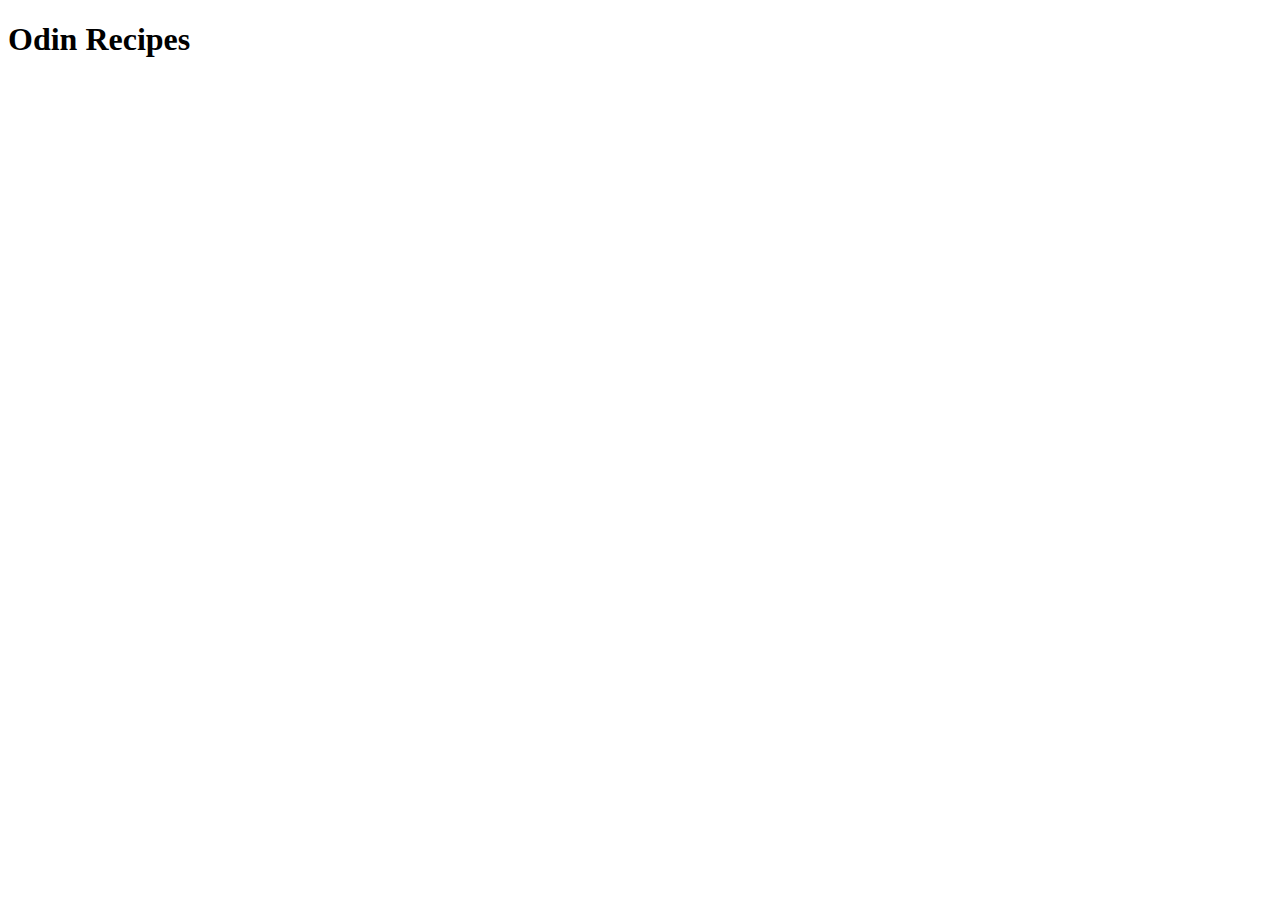
==== index.html @ 8828d48c "Add basic boilerplates index and recipes" ====
<!DOCTYPE html>
<html lang="en">
    <head>
        <meta charset="UTF-8">
        <meta http-equiv="X-UA-Compatible" content="IE=edge">
        <meta name="viewport" content="width=device-width, initial-scale=1.0">
        <title>Recipes</title>
    </head>

    <body>
        <h1>Odin Recipes</h1>
        
    </body>
</html>
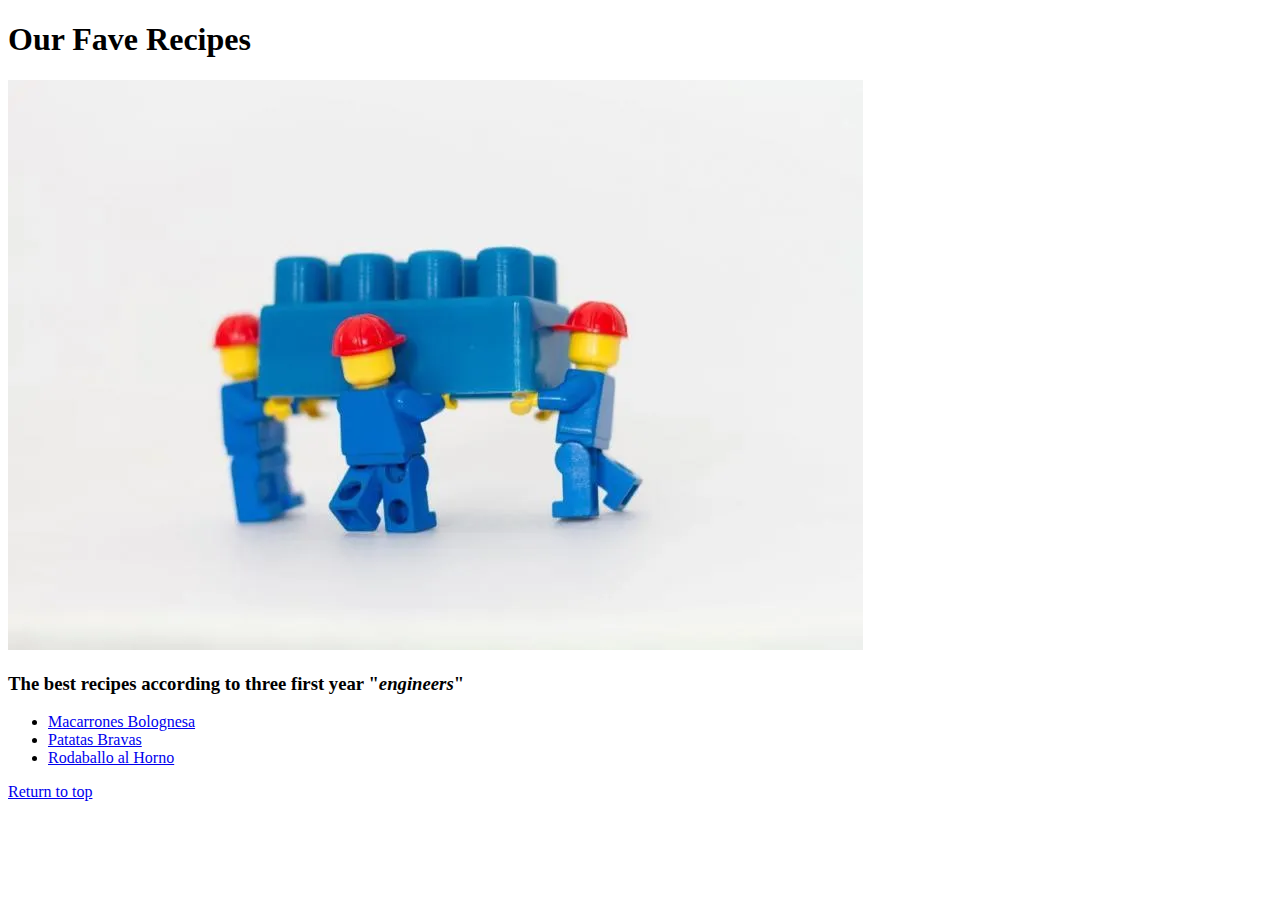
==== commit 1a2e2134: "Add Images folder Add links and style index.html" ====
--- a/index.html
+++ b/index.html
@@ -4,11 +4,18 @@
         <meta charset="UTF-8">
         <meta http-equiv="X-UA-Compatible" content="IE=edge">
         <meta name="viewport" content="width=device-width, initial-scale=1.0">
-        <title>Recipes</title>
+        <title>Engineering Trio Recipes</title>
     </head>
 
     <body>
-        <h1>Odin Recipes</h1>
-        
+        <h1 id="header">Our Fave Recipes</h1>
+        <img src="./images/LegoEngineers.png" alt="Three lego engenieers">
+        <h3>The best recipes according to three first year "<i>engineers</i>"</h3>
+        <ul>    
+            <li><a href="./recipes/macarrones-bolognesa.html">Macarrones Bolognesa</a></li>
+            <li><a href="./recipes/patatas-bravas.html">Patatas Bravas</a></li>
+            <li><a href="./recipes/rodaballo.html">Rodaballo al Horno</a></li>
+        </ul>
+        <a href="#header">Return to top</a>
     </body>
 </html>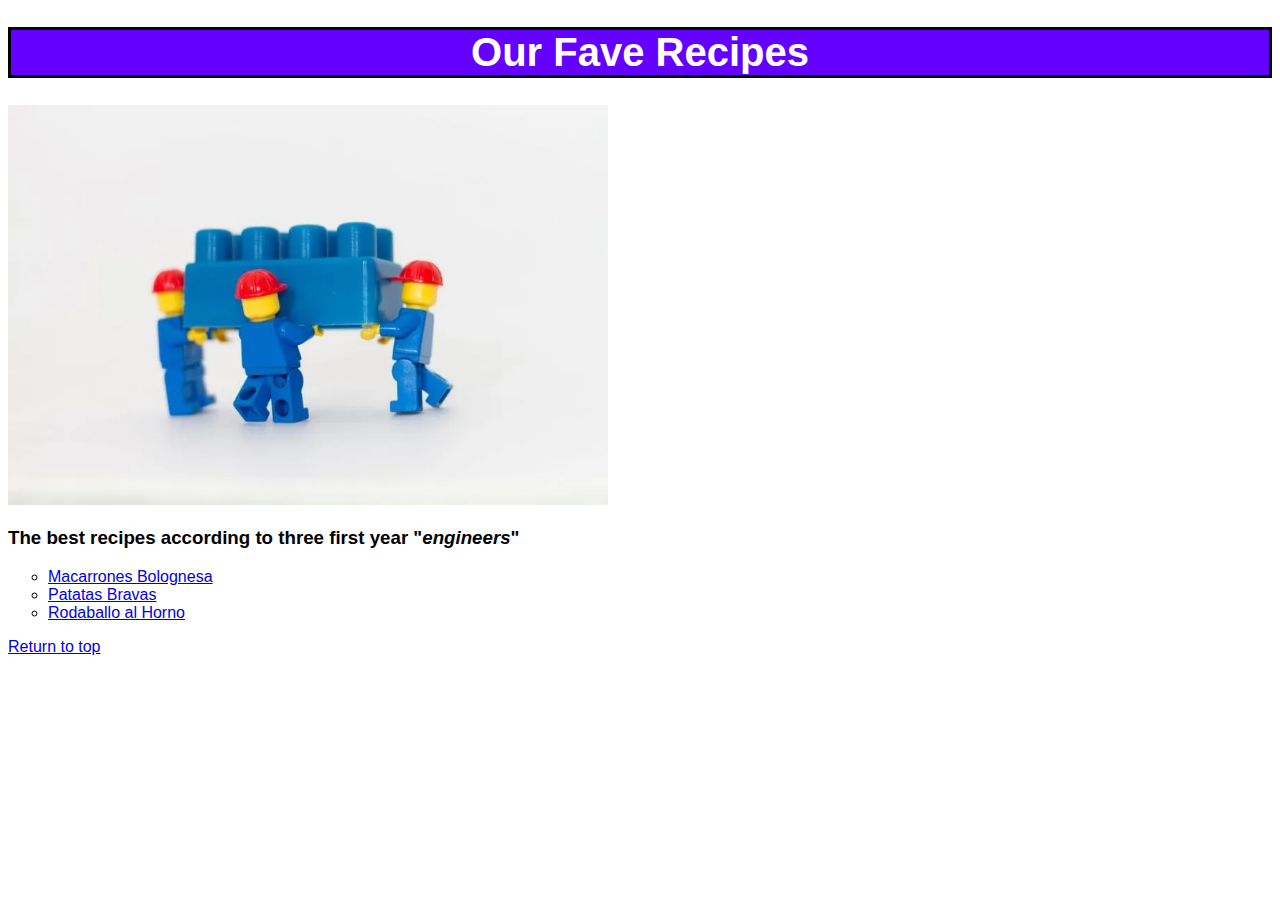
==== commit ad288d1a: "Add styles via stylesheet" ====
--- a/index.html
+++ b/index.html
@@ -4,6 +4,7 @@
         <meta charset="UTF-8">
         <meta http-equiv="X-UA-Compatible" content="IE=edge">
         <meta name="viewport" content="width=device-width, initial-scale=1.0">
+        <link rel="stylesheet" href="styles.css">
         <title>Engineering Trio Recipes</title>
     </head>
 
--- a/styles.css
+++ b/styles.css
@@ -0,0 +1,48 @@
+/* styles.css */
+
+body{
+    font-family:Arial, Helvetica, sans-serif;
+}
+
+#header{
+    font-size: 40px;
+    text-align: center;
+    background-color: rgb(100, 0, 255);
+    color: white;
+    border:solid;
+    border-color: black;
+}
+
+#header.subpage{
+    font-size: 30px;
+    background-color: rgb(100, 200, 255);
+}
+
+img{
+    width: 600px;
+    height: auto;
+}
+
+h4{
+    text-decoration: underline;
+}
+
+.list{
+    border-style: double;
+    border-width: 6px;
+    margin-right: 70%;
+}
+
+ul{
+    border-color: rgb(255, 143, 125);
+    list-style:circle;
+
+}
+
+ol{
+    border-color: rgb(22, 190, 98);
+}
+
+li{
+    margin-right: 20px;
+}